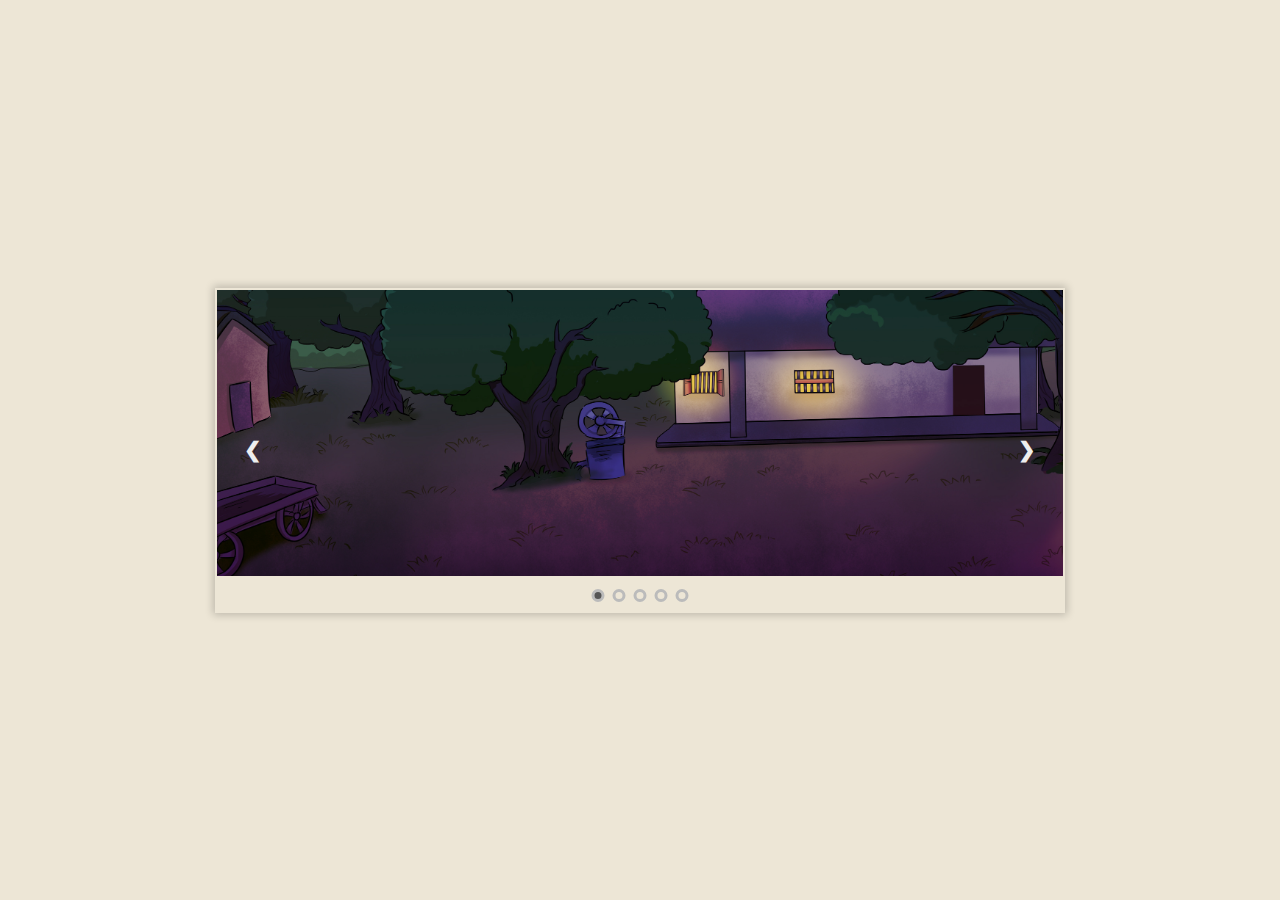
==== index.html @ 4a5b6409 "Updated name" ====
<!DOCTYPE html>
<html lang="en">
<head>
    <meta charset="UTF-8">
    <meta name="viewport" content="width=device-width, initial-scale=1.0">
    <title>Image slider</title>
    <link rel="stylesheet" href="styleone.css">
</head>
<body>

    <!-- slide container -->
    <div class="slide-container">
        <!--  slides-->
        <div class="slides">
            <img src="1.jpg" alt="image" class="active">
            <img src="2.jpg" alt="image">
            <img src="3.jpg" alt="image">
            <img src="4.jpg" alt="image">
            <img src="5.jpg" alt="image">
        </div>
        
        <!-- buttons -->
        <div class="buttons">
            <span class="next">&#10095;</span>
            <span class="prev">&#10094;</span>
        </div>

        <!-- dots container - indicators     -->
         <div class="dotsContainer">
            <div class="dot active" attr="0" onclick="switchImage(this)" ></div>
            <div class="dot" attr="1" onclick="switchImage(this)" ></div>
            <div class="dot" attr="2" onclick="switchImage(this)" ></div>
            <div class="dot" attr="3" onclick="switchImage(this)" ></div>
            <div class="dot" attr="4" onclick="switchImage(this)" ></div>
         </div>
    </div>
    <script src="slider.js"></script>
</body>
</html>
---- styleone.css ----
*{
    box-sizing: border-box;
    margin: 0;
    padding: 0;
}

/* body */
body{
    width: 100%;
    min-height: 100vh;
    display: flex;
    justify-content: center;
    align-items: center;
    background-color: #ede6d6;
}

/* slide container */
.slide-container{
    position: relative;
    width: 850px;
    height: 325px;
    border: 2px solid #ede6d6;
    box-shadow: 0 0 8px 2px rgba(0,0,0,0.2);
}

/* slides */
.slide-container .slides{
    width: 100%;
    height: calc(100% - 35px);
    position: relative;
    overflow: hidden;
}

/* images */
.slide-container .slides img{
    width: 100%;
    height: 100%;
    position: absolute;
    object-fit: cover;
}

/* to slide effect */
.slide-container .slides img:not(.active) {
    top: 0;
    left: -100%;
}

/* buttons */
span.next, span.prev{
    position: absolute;
    top: 50%;
    transform: translateY(-50%);
    padding: 12px;
    color: #eee;
    font-size: 1.3rem;
    font-weight: bold;
    transition: 0.5s ease;
    border-radius: 3px;
    user-select: none;
    cursor: pointer;
    z-index: 1;
}

span.next{
    right: 15px;
}
span.prev{
    left: 15px;
}

span.next:hover, span.prev:hover{
    color: #222;
    background-color: #ede6d6;
    opacity: 0.8;
}

    /* dots container  */
.dotsContainer{
    position: absolute;
    bottom: 5px;
    z-index: 3;
    left: 50%;
    transform: translateX(-50%);
}

/* dots */
.dotsContainer .dot{
    width: 13px;
    height: 13px;
    margin: 0px 2px;
    border: 3px solid #bbb;
    border-radius: 50%;
    display: inline-block;
    transition: background-color 0.6s ease;
}

.dotsContainer .active{
    background-color: #555;
}


/* animation style for next button */
@keyframes next1{
    from{left: 0%} to{left: -100%;}
}
@keyframes next2{
    from{left: 100%} to{left: 0%;}
}

/* animiation style for prev button */
@keyframes prev1{
    from{left: 0%} to{left: 100%;}
}
@keyframes prev2{
    from{left: -100%} to{left: 0%;}
}
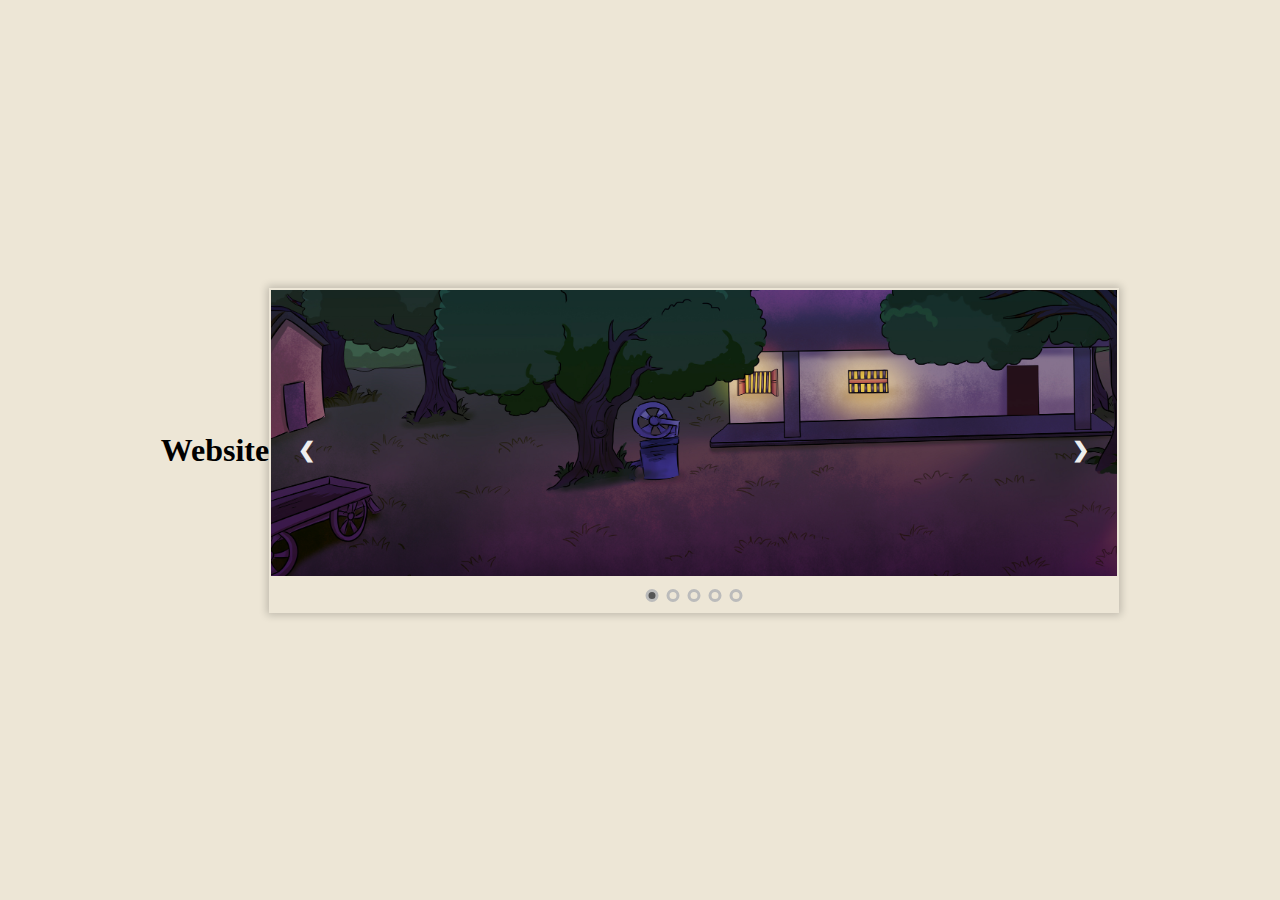
==== commit 80f88702: "add header to check if it is working" ====
--- a/index.html
+++ b/index.html
@@ -7,7 +7,7 @@
     <link rel="stylesheet" href="styleone.css">
 </head>
 <body>
-
+<h1>Website</h1>
     <!-- slide container -->
     <div class="slide-container">
         <!--  slides-->
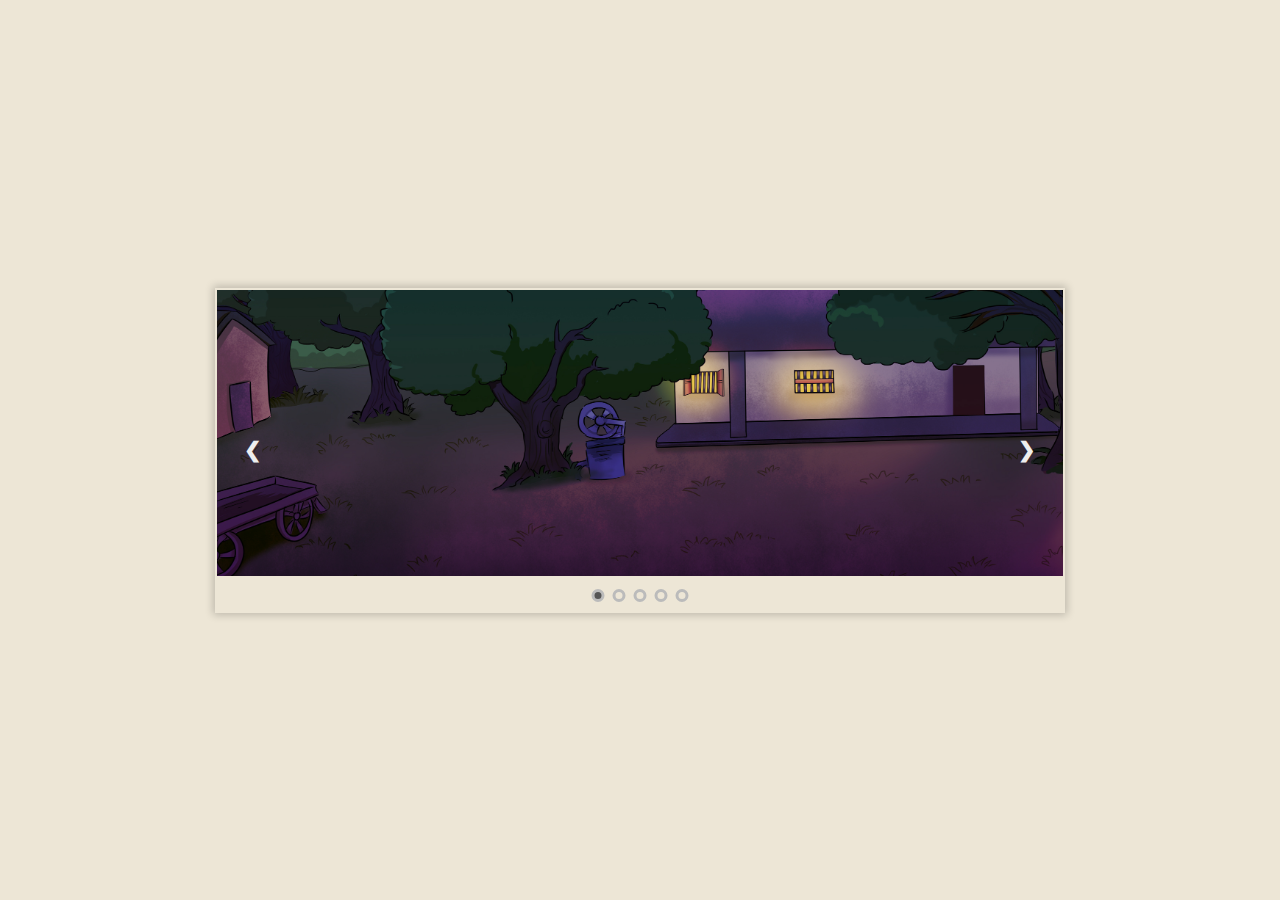
==== commit 8c5c11e0: "animation speed reduce" ====
--- a/index.html
+++ b/index.html
@@ -7,7 +7,6 @@
     <link rel="stylesheet" href="styleone.css">
 </head>
 <body>
-<h1>Website</h1>
     <!-- slide container -->
     <div class="slide-container">
         <!--  slides-->
